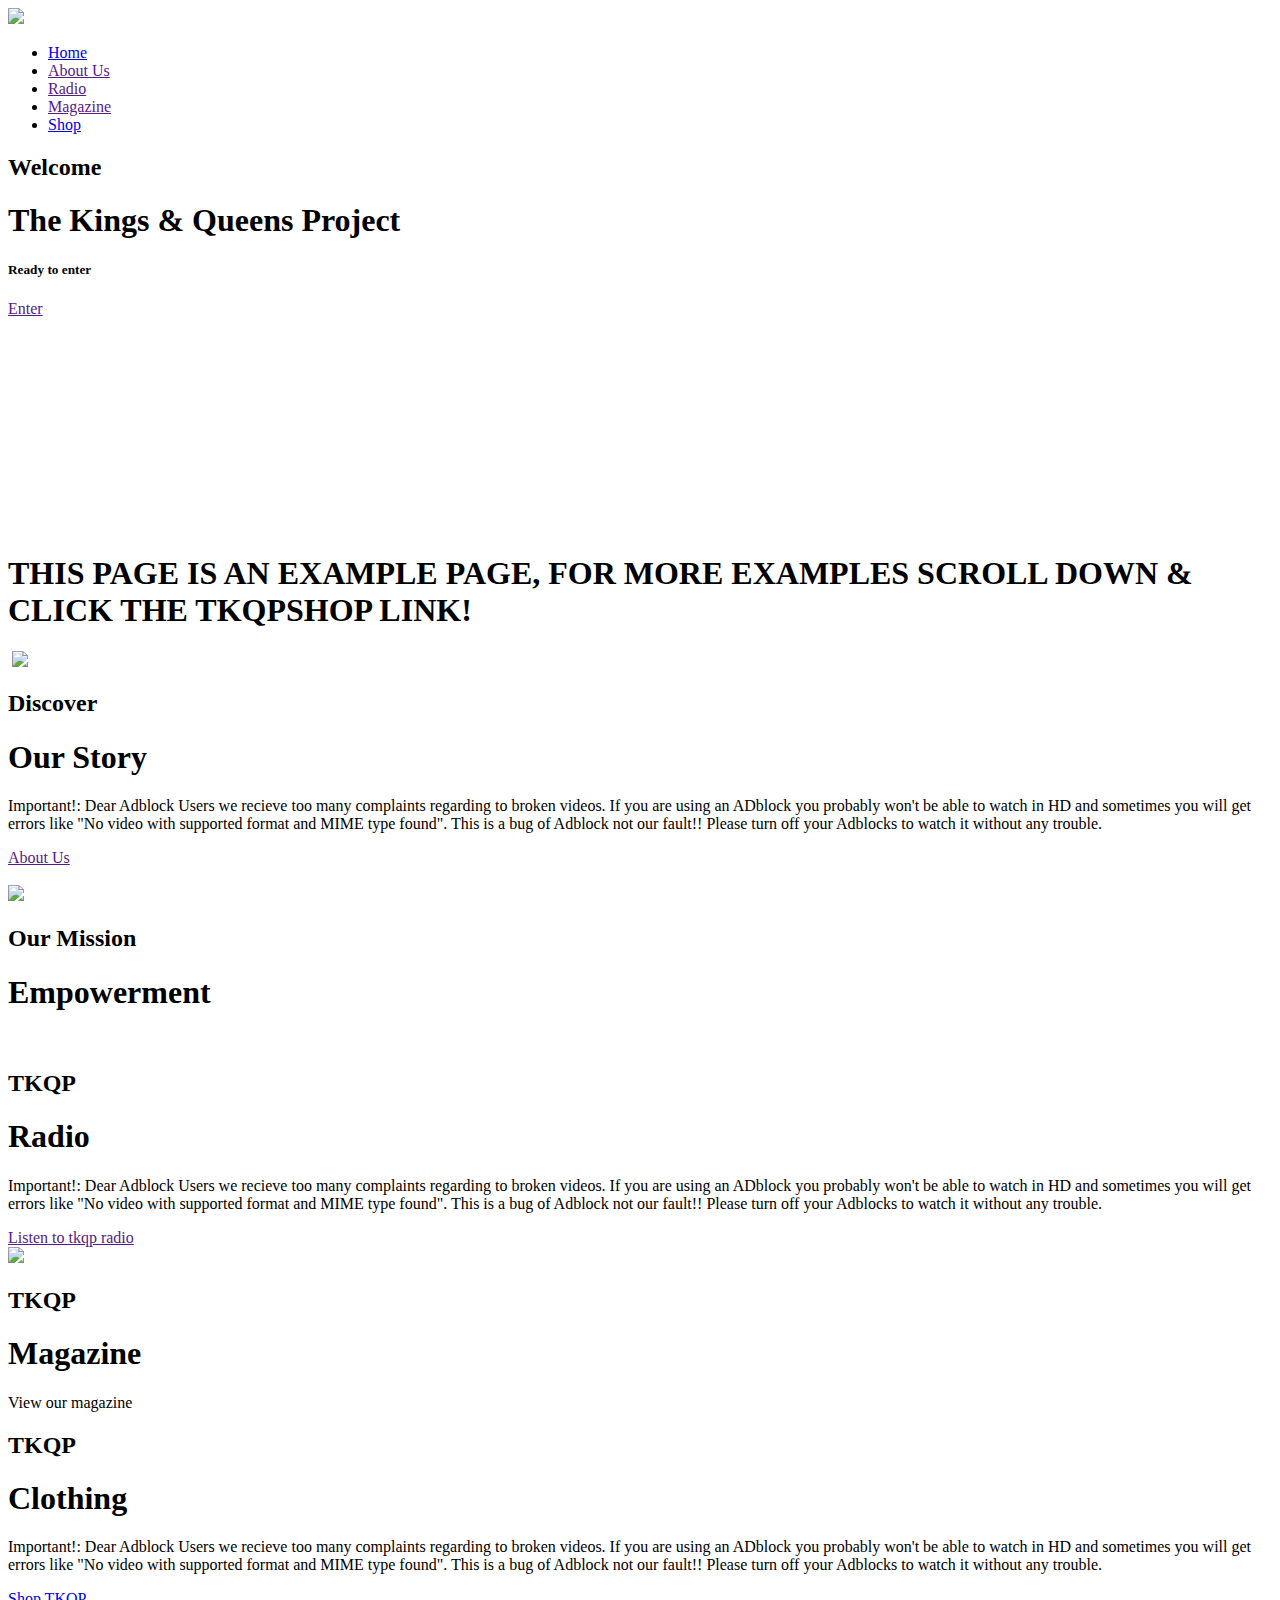
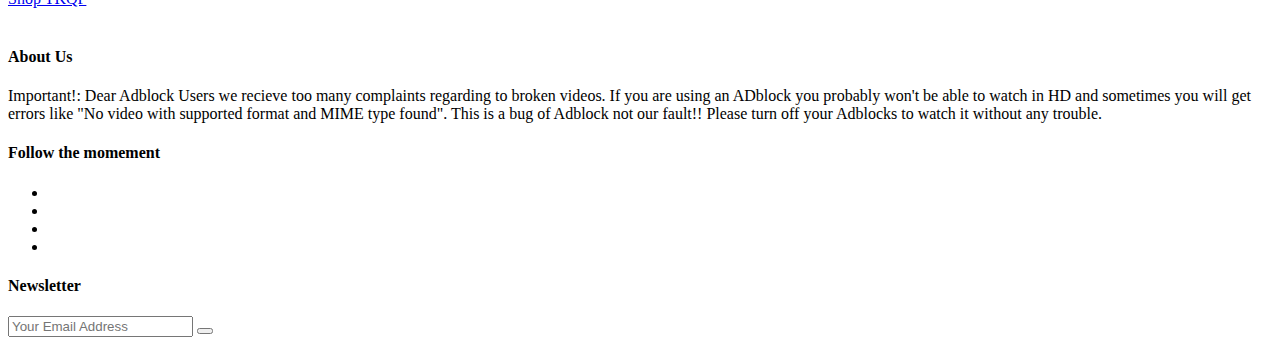
==== index.html @ 531d288f "Update" ====
<!DOCTYPE html>
<html lang="en">
<head>
    <meta charset="UTF-8">
    <meta name="viewport" content="width=device-width, user-scalable=no, initial-scale=1.0, maximum-scale=1.0, minimum-scale=1.0">
    <meta http-equiv="X-UA-Compatible" content="ie=edge">
    <title>TKQP</title>

    <!--Font Awesome CDN-->
<script src="https://kit.fontawesome.com/7bc7fe39bb.js" crossorigin="anonymous"></script>

  <!--Scroll reveal CDN-->
  <script src="https://unpkg.com/scrollreveal"></script>

<link rel="stylesheet" href="style.css">
</head>
<body>

<header>
    <div class="container">
        <nav class="nav">
            <div class="menu-toggle">
                <i class="fas fa-bars"></i>
                <i class="fas fa-times"></i>
            </div>
            <a href="index.html" class="logo"><img src="./Images/Mockups Pics/tkqplogo.png"</a>
            <ul class="nav-list">
                <li class="nav-item">
                    <a href="index.html" class="nav-link active">Home</a>
                </li>
                <li class="nav-item">
                    <a href="" class="nav-link">About Us</a> 
                </li>
                <li class="nav-item">
                    <a href="" class="nav-link">Radio</a>
                </li>
                <li class="nav-item">
                    <a href="" class="nav-link">Magazine</a>
                </li>
                <li class="nav-item">
                    <a href="https://tkqpshop.netlify.app/" class="nav-link">Shop</a>
                </li>
            </ul>
        </nav>
    </div>
</header>
<!--Header ends-->

<section class="hero" id="hero">
    <div class="container" background-image=''>
        <h2 class="sub-headline">
            <span class="first-letter">W</span>elcome
        </h2>
        <h1 class="headline">The Kings & Queens Project</h1>
        <div class="headline-description">
            <div class="separator">
                <div class="line line-left"></div>
                <div class="asterisk"><i class="fas fa-asterisk"></i></div>
                <div class="line line-right"></div>
            </div>
            <div class="single-animation">
                 <h5>Ready to enter</h5>
                 <a href="" class="btn cta-btn">Enter</a>
            </div>
            <br>
            <br>
            <br>
            <br>
            <br>
            <br>
            <br>
            <br>
            <br>
            <br>
            <br>
            <br>

            <h1>THIS PAGE IS AN EXAMPLE PAGE, FOR MORE EXAMPLES SCROLL DOWN & CLICK THE TKQPSHOP LINK!</h1>
        </div>
    </div>
</section>
<!--Hero ends-->

<section class="discover-our-story">
<img class="container">
    <img src="./Images/Mockups Pics/0001.jpg"></img>
<div class="TKQP-info">
    <div class="TKQP-discription padding-right animate-left">
<div class="global-headline">
    <h2 class="sub-headline">
        <span class="first-letter">D</span>iscover
    </h2>
    <h1 class="headline headline-dark">Our Story</h1>
    <div class="asterisk"><i class="fas fa-asterisk"></i></div>
</div>
<p>
    Important!: Dear Adblock Users we recieve too many complaints regarding to broken videos. If you are using an ADblock you probably won't be able to watch in HD and sometimes you will get errors like "No video with supported format and MIME type found". This is a bug of Adblock not our fault!! Please turn off your Adblocks to watch it without any trouble.
</p>
<a href="" class="btn body-btn">About Us</a>
    </div>
    <div class="TKQP-info-img animate-left">
        <img src="https://i.imgur.com/2mkOrny.jpg" alt="">
    </div>
</div>
</div>
</section>
<!--/Discover our story ends-->

<section class="tasteful-recipes between">
    <div class="container">
    <img src="./Images/Mockups Pics/0001.jpg"></img>

        <div class="global-headline">
            <div class="animate-top">
               <h2 class="sub-headline">
                <span class="first-letter">O</span>ur Mission
            </h2>  
            </div>
           <div class="animate-bottom">
            <h1 class="headline headline-dark">Empowerment</h1>
           </div>
        </div>
    </div>
</section>
<!--Empowerment ENDS-->

<section class="discover-our-menu">
    <div class="container">
        <div class="restaurant-info">
            <div class="image-group padding-right animate-left">
<img src="./Images/Animation/Animation-1.gif" alt="">
<img src="./Images/Animation/Animation-15.gif" alt="">
<img src="./Images/Animation/Animation-19.gif" alt="">
<img src="./Images/Animation/Animation-5.gif" alt="">
            </div>
            <div class="restaurant-description animate-right">
                <div class="global-headline">
                    <h2 class="sub-headline">
                        <span class="first-letter">T</span>KQP
                    </h2>
                    <h1 class="headline headline-dark">Radio</h1>
                    <div class="asterisk"><i class="fas fa-asterisk"></i></div>
                </div>
                <p>
                    Important!: Dear Adblock Users we recieve too many complaints regarding to broken videos. If you are using an ADblock you probably won't be able to watch in HD and sometimes you will get errors like "No video with supported format and MIME type found". This is a bug of Adblock not our fault!! Please turn off your Adblocks to watch it without any trouble.
                </p>
                <a href="" class="btn body-btn">Listen to tkqp radio</a>
            </div>
        </div>
    </div>
</section>

<!--radio ends-->
<section class="perfect-blend between">
    <div class="container">
    <img src="./Images/Mockups Pics/0001.jpg"></img>
        <div class="global-headline">
            <div class="animate-top">
               <h2 class="sub-headline">
                <span class="first-letter">T</span>KQP
            </h2>  
            </div>
           <div class="animate-bottom">
            <h1 class="headline headline-dark">Magazine</h1>
            <div class="asterisk"><i class="fas fa-asterisk"></i></div>
            <p class="btn body-btn">View our magazine</p>
           </div>
        </div>
    </div>
</section>

<!-- Magazine Ends-->

<div class="culinary-delighta">
    <div class="container">
        <div class="TKQP-info">
            <div class="TKQP-discription padding-right animate-left">
        <div class="global-headline">
            <h2 class="sub-headline">
                <span class="first-letter">T</span>KQP
            </h2>
            <h1 class="headline headline-dark">Clothing</h1>
            <div class="asterisk"><i class="fas fa-asterisk"></i></div>
        </div>
        <p>
            Important!: Dear Adblock Users we recieve too many complaints regarding to broken videos. If you are using an ADblock you probably won't be able to watch in HD and sometimes you will get errors like "No video with supported format and MIME type found". This is a bug of Adblock not our fault!! Please turn off your Adblocks to watch it without any trouble.
        </p>
        <a href="https://tkqpshop.netlify.app/" class="btn body-btn">Shop TKQP</a>
            </div>
            <div class="image-group">
                <img class="animate-top" src="./Images/Animation/Animation-5.gif" alt="">
                <img class="animate-bottom" src="./Images/Animation/Animation-20.gif" alt="">
            </div>
        </div>
        </div>
    </section>

    <!-- TKQPSHOP ENDS-->

    <footer>
        <div class="container">
            <div class="back-to-top">
                <a href="#hero"><i class="fas fa-chevron-up"></i></i></a>
            </div>
            <div class="footer-content">
                <div class="footer-content-about animate-top">
                    <h4>About Us</h4>
                    <div class="askerisk"><i class="fas fa-asterisk"></i></div>
                    <p>
            Important!: Dear Adblock Users we recieve too many complaints regarding to broken videos. If you are using an ADblock you probably won't be able to watch in HD and sometimes you will get errors like "No video with supported format and MIME type found". This is a bug of Adblock not our fault!! Please turn off your Adblocks to watch it without any trouble.
                    </p>
                </div>
                <div class="footer-content-divider animate-bottom">
                    <div class="social-media">
<h4>Follow the momement</h4>
<ul class="social-icons">
    <li>
        <a href="#"><i class="fab fa-twitter"></i></a>
    </li>
    <li>
        <a href="#" ><i class="fab fa-facebook-square"></i></a>
    </li>      <li>
        <a href="#"><i class="fab fa-youtube"></i></a>
    </li>    <li>
        <a href="#"><i class="fab fa-instagram"></i></a>
    </li>
</ul>
                    </div>
                    <div class="newsletter-container">
                        <h4>Newsletter</h4>
                        <form action="" class="newsletter-form"></form>
                        <input type="text" class="newsletter-input" placeholder="Your Email Address">
                        <button class="newsletter-btn" type="submit">
                            <i class="fas fa-envelope"></i>
                        </button>
                    </div>
                </div>
            </div>
        </div>
    </footer>
<script src="main.js"></script>
    </body>

</html>
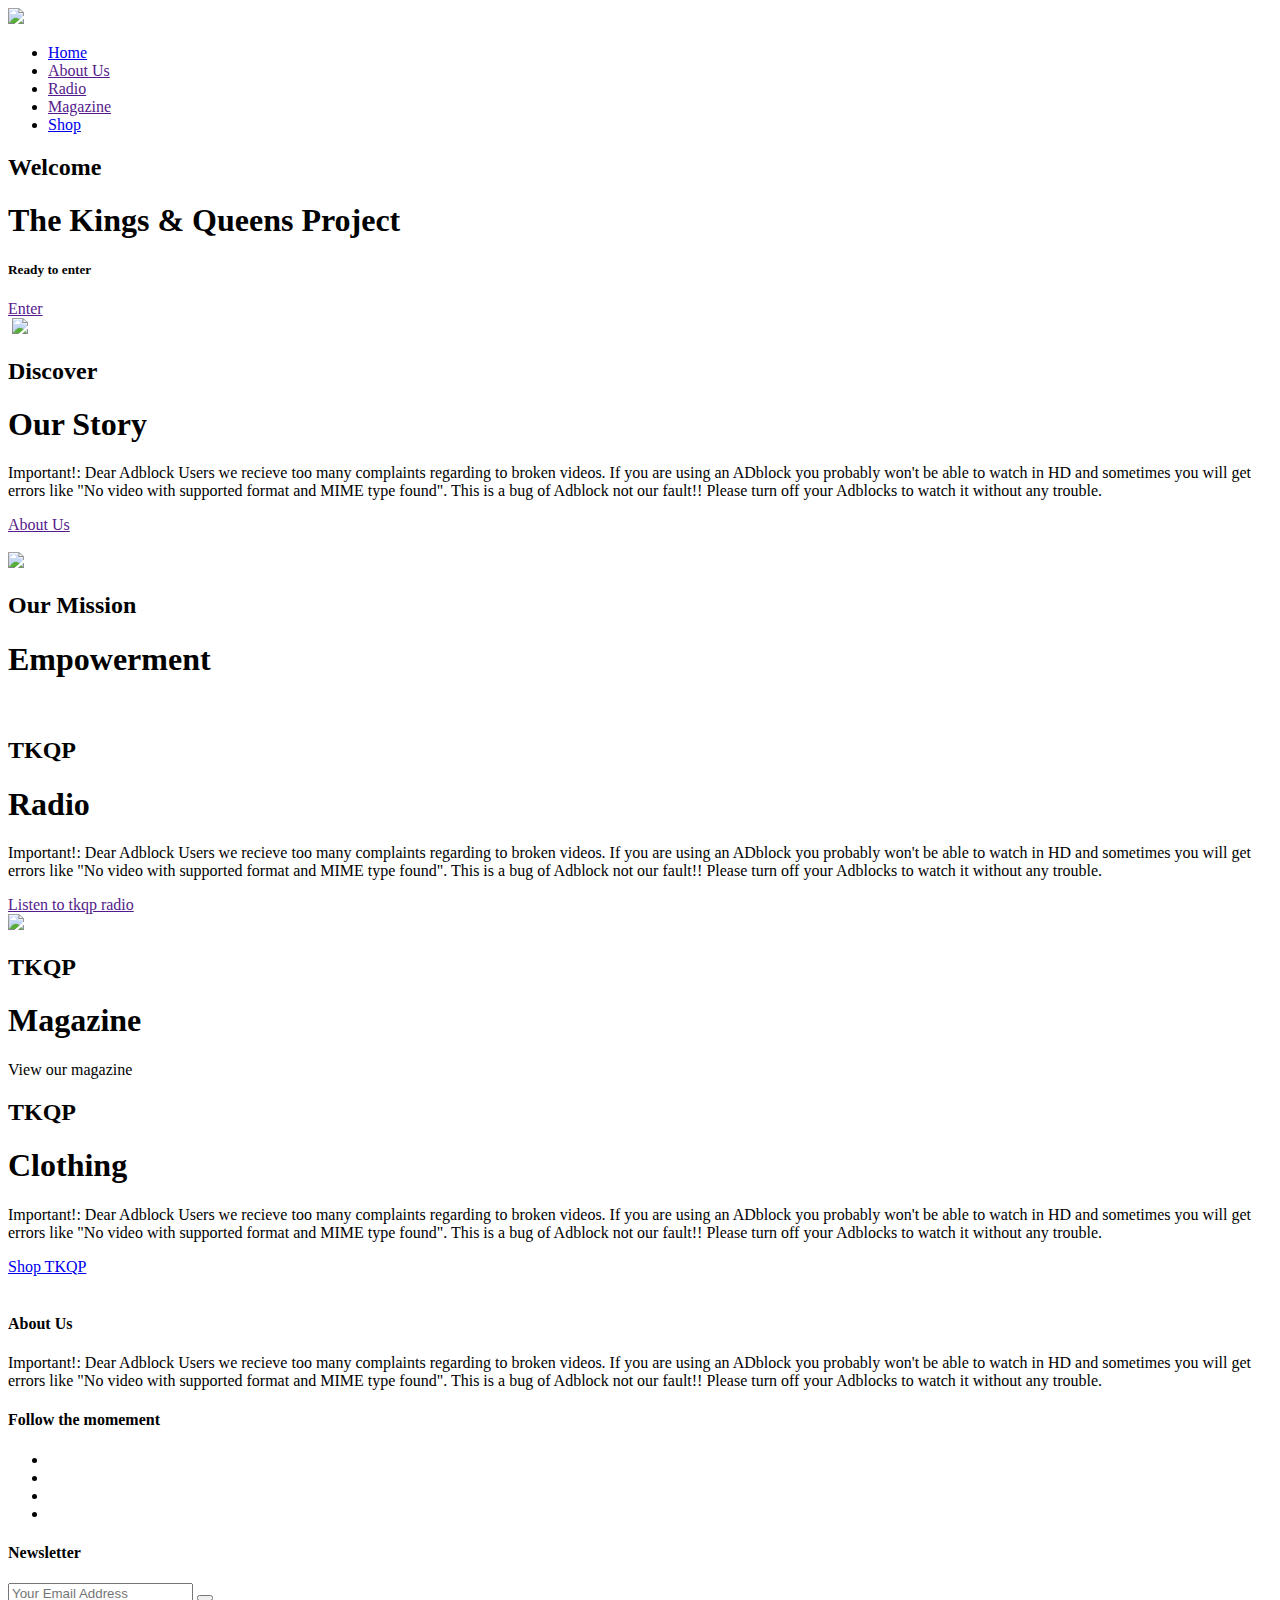
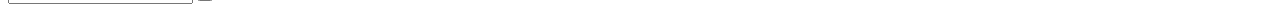
==== commit 8191013e: "Update" ====
--- a/index.html
+++ b/index.html
@@ -62,20 +62,6 @@
                  <h5>Ready to enter</h5>
                  <a href="" class="btn cta-btn">Enter</a>
             </div>
-            <br>
-            <br>
-            <br>
-            <br>
-            <br>
-            <br>
-            <br>
-            <br>
-            <br>
-            <br>
-            <br>
-            <br>
-
-            <h1>THIS PAGE IS AN EXAMPLE PAGE, FOR MORE EXAMPLES SCROLL DOWN & CLICK THE TKQPSHOP LINK!</h1>
         </div>
     </div>
 </section>
